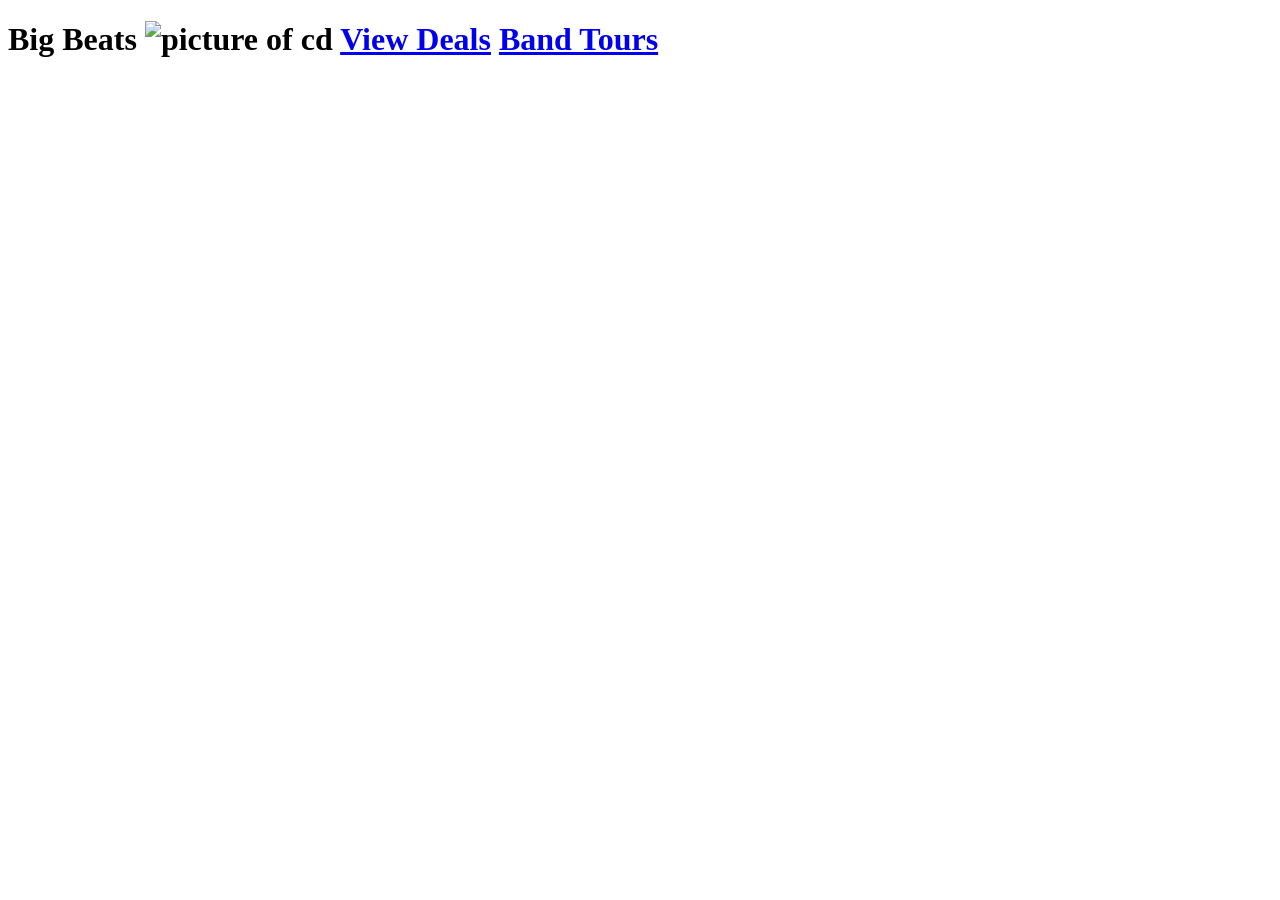
==== scr/html/index.html @ 5abd56b3 "2" ====
<!DOCTYPE html>
<html lang="en">
<head>
	<meta charset="utf-8">
	<meta name="description" content="music shop">
	<meta name="keywords" content="korn, limpbizkit, disturbed, music, metal">
	<meta name="author" content="Oscar Thompson">
	<meta name="viewport" content="width=device-width, initial-scale=1.0"/>

	<title>nu metal</title>
	<link rel="stylesheet" href="C:\Users\oscar.thompson252\programming\website\scr\css\index.css">
	<script src="C:\Users\oscar.thompson252\programming\website\scr\javascript\index.js"></script>
</head>
<body>
	<h1 class="top_page">Big Beats
	<img class="pic" src="C:\Users\oscar.thompson252\programming\website\doc\photo1.png" alt="picture of cd">
	<a class="links" href="gen_shop.html">View Deals</a>
	<a class="links" href="band_tours.html">Band Tours</a>
	<h1>

</body
</html>
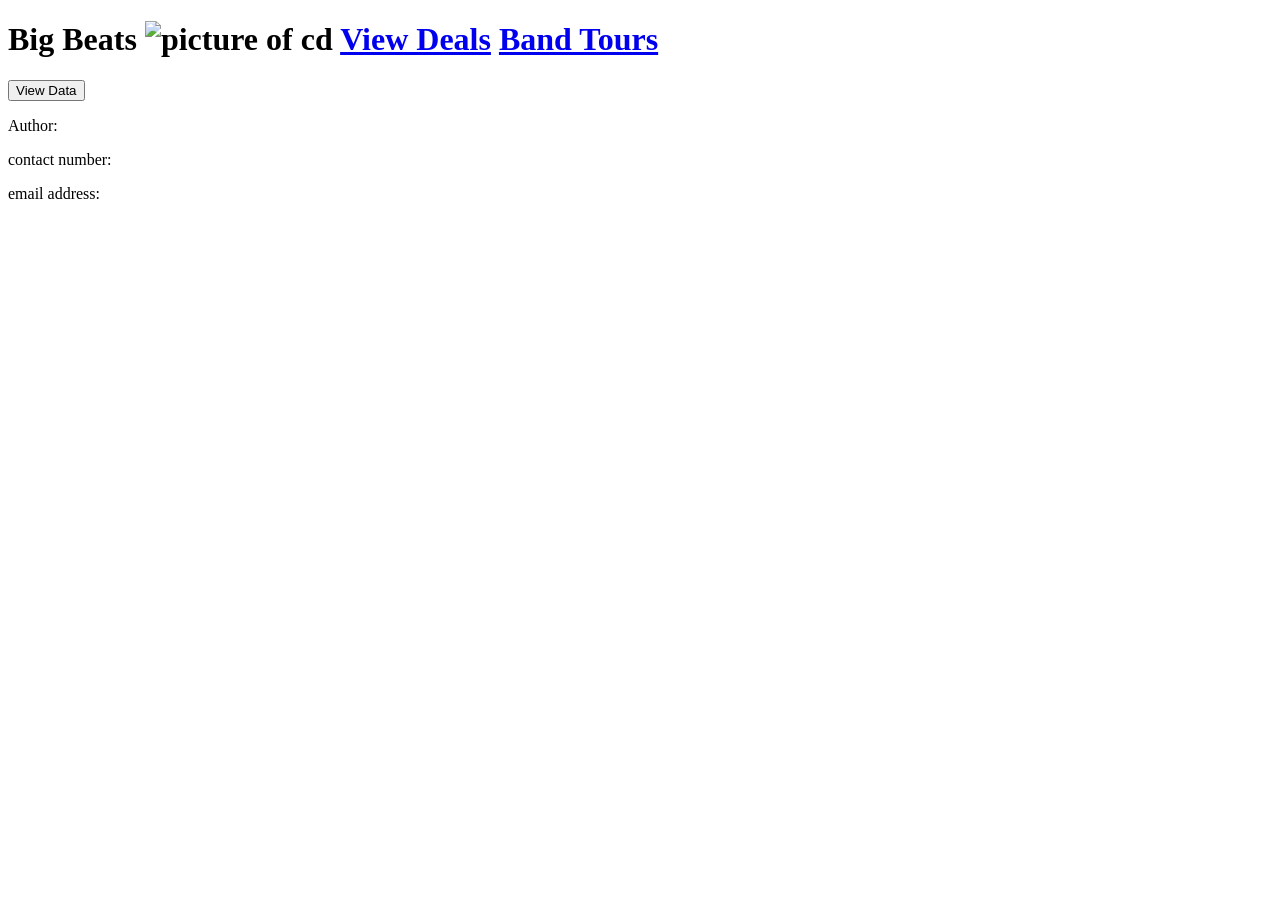
==== commit 1c4385fe: "2" ====
--- a/scr/html/index.html
+++ b/scr/html/index.html
@@ -8,15 +8,39 @@
 	<meta name="viewport" content="width=device-width, initial-scale=1.0"/>
 
 	<title>nu metal</title>
+	<link rel="icon" type="image/x-icon" href="C:\Users\oscar.thompson252\programming\website\doc\icon1.png">
 	<link rel="stylesheet" href="C:\Users\oscar.thompson252\programming\website\scr\css\index.css">
 	<script src="C:\Users\oscar.thompson252\programming\website\scr\javascript\index.js"></script>
 </head>
 <body>
-	<h1 class="top_page">Big Beats
-	<img class="pic" src="C:\Users\oscar.thompson252\programming\website\doc\photo1.png" alt="picture of cd">
-	<a class="links" href="gen_shop.html">View Deals</a>
-	<a class="links" href="band_tours.html">Band Tours</a>
-	<h1>
+<div id="w">
+	<div id="h">
+		<script>
+		size()
+		</script>
+		<h1 class="top_page">Big Beats
+		<img class="pic" src="C:\Users\oscar.thompson252\programming\website\doc\photo1.png" alt="picture of cd">
+		<a class="links" href="gen_shop.html">View Deals</a>
+		<a class="links" href="band_tours.html">Band Tours</a>
+		</h1>
+	</div>
+</div>
+</body>
+<footer>
+<div class="footer_info">
+	<button onclick="vData()">View Data</button>
+	<p id="au">Author:</p>
+	<p id="cn">contact number:</p>
+	<p id="em">email address:<p>
+</div>
 
-</body
+<script>
+function vData() {
+	document.getElementById("au").innerHTML = 'Author: Oscar Thompson';
+	document.getElementById("cn").innerHTML = 'contact number: 07538471316';
+	document.getElementById("em").innerHTML = 'email address: ootprotee@gmail.com';
+}
+</script>
+</footer>
+
 </html>
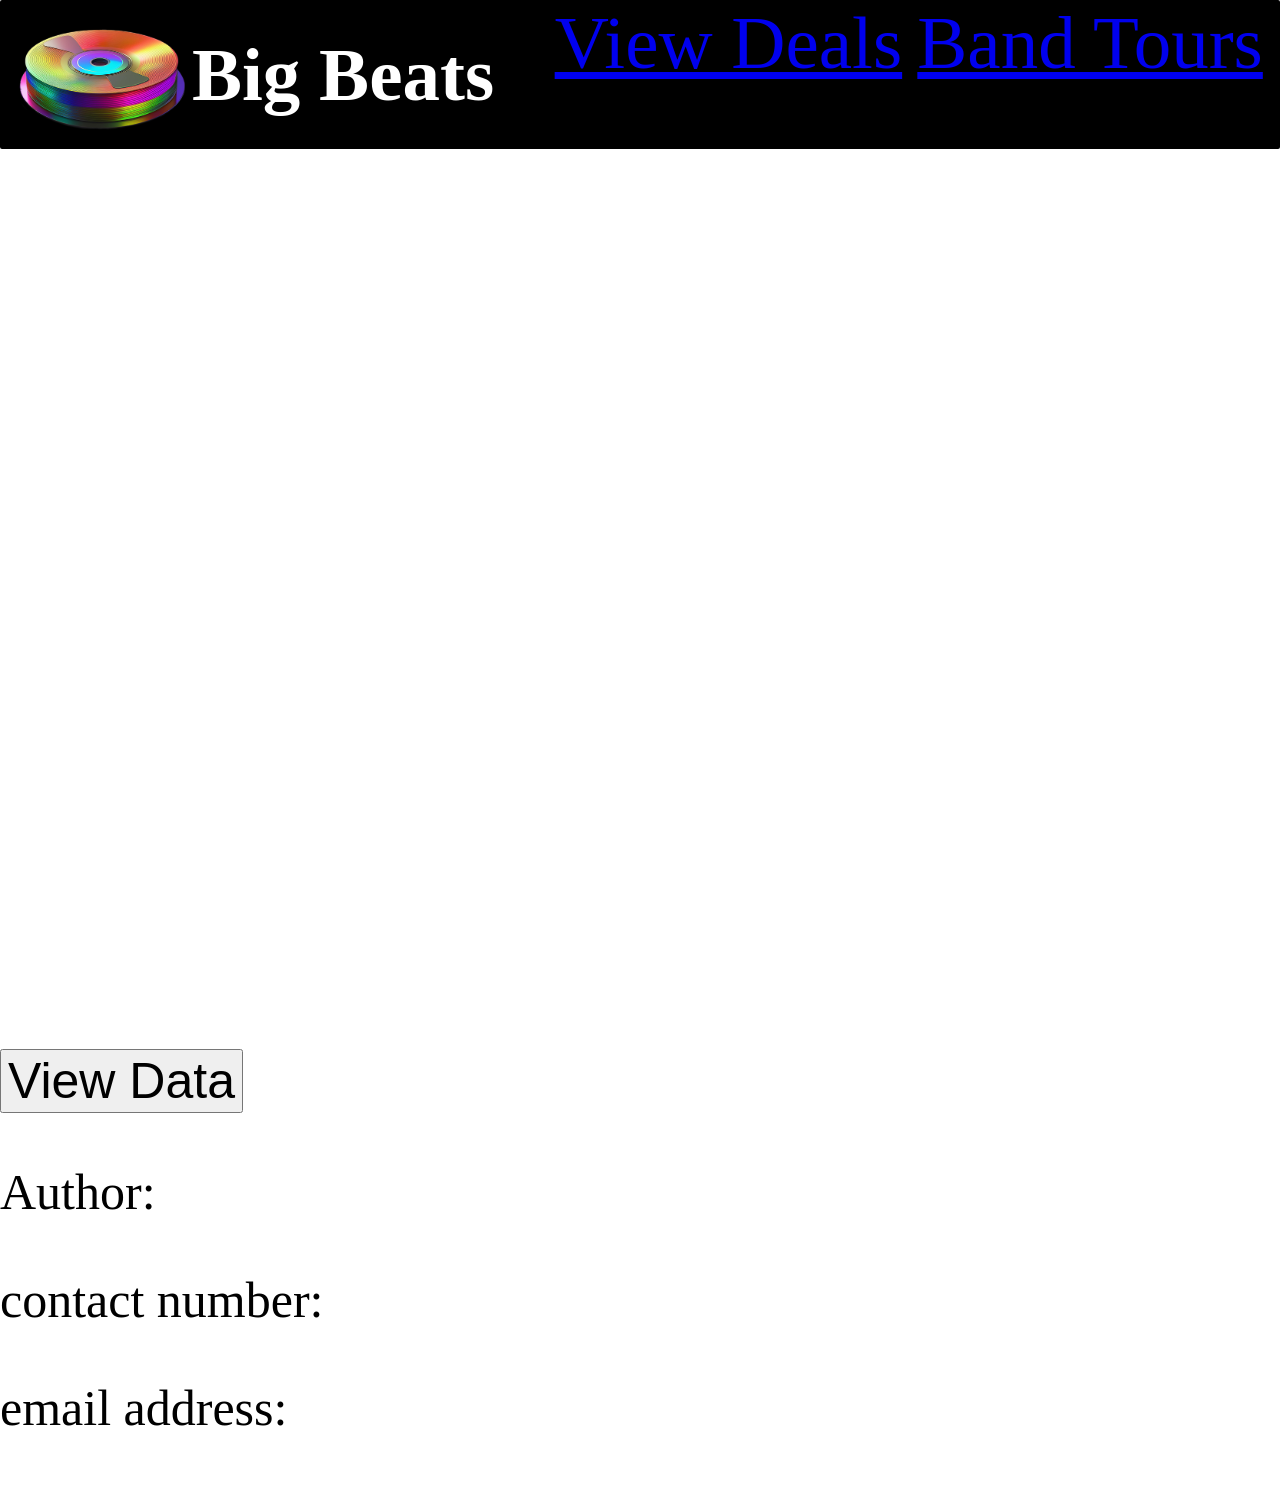
==== commit b3229012: "34" ====
--- a/scr/html/index.html
+++ b/scr/html/index.html
@@ -8,9 +8,9 @@
 	<meta name="viewport" content="width=device-width, initial-scale=1.0"/>
 
 	<title>nu metal</title>
-	<link rel="icon" type="image/x-icon" href="C:\Users\oscar.thompson252\programming\website\doc\icon1.png">
-	<link rel="stylesheet" href="C:\Users\oscar.thompson252\programming\website\scr\css\index.css">
-	<script src="C:\Users\oscar.thompson252\programming\website\scr\javascript\index.js"></script>
+	<link rel="icon" type="image/x-icon" href="..\..\doc\icon1.png">
+	<link rel="stylesheet" href="..\..\scr\css\index.css">
+	<script src="..\..\scr\javascript\index.js"></script>
 </head>
 <body>
 <div id="w">
@@ -18,11 +18,12 @@
 		<script>
 		size()
 		</script>
-		<h1 class="top_page">Big Beats
-		<img class="pic" src="C:\Users\oscar.thompson252\programming\website\doc\photo1.png" alt="picture of cd">
-		<a class="links" href="gen_shop.html">View Deals</a>
-		<a class="links" href="band_tours.html">Band Tours</a>
-		</h1>
+		<div class="top_page">
+			<img class="pic" src="..\..\doc\photo1.png" alt="picture of cd">
+			<h1 class="top_page">Big Beats</h1>
+			<a class="links" href="gen_shop.html">View Deals</a>
+			<a class="links" href="band_tours.html">Band Tours</a>
+		</div>
 	</div>
 </div>
 </body>
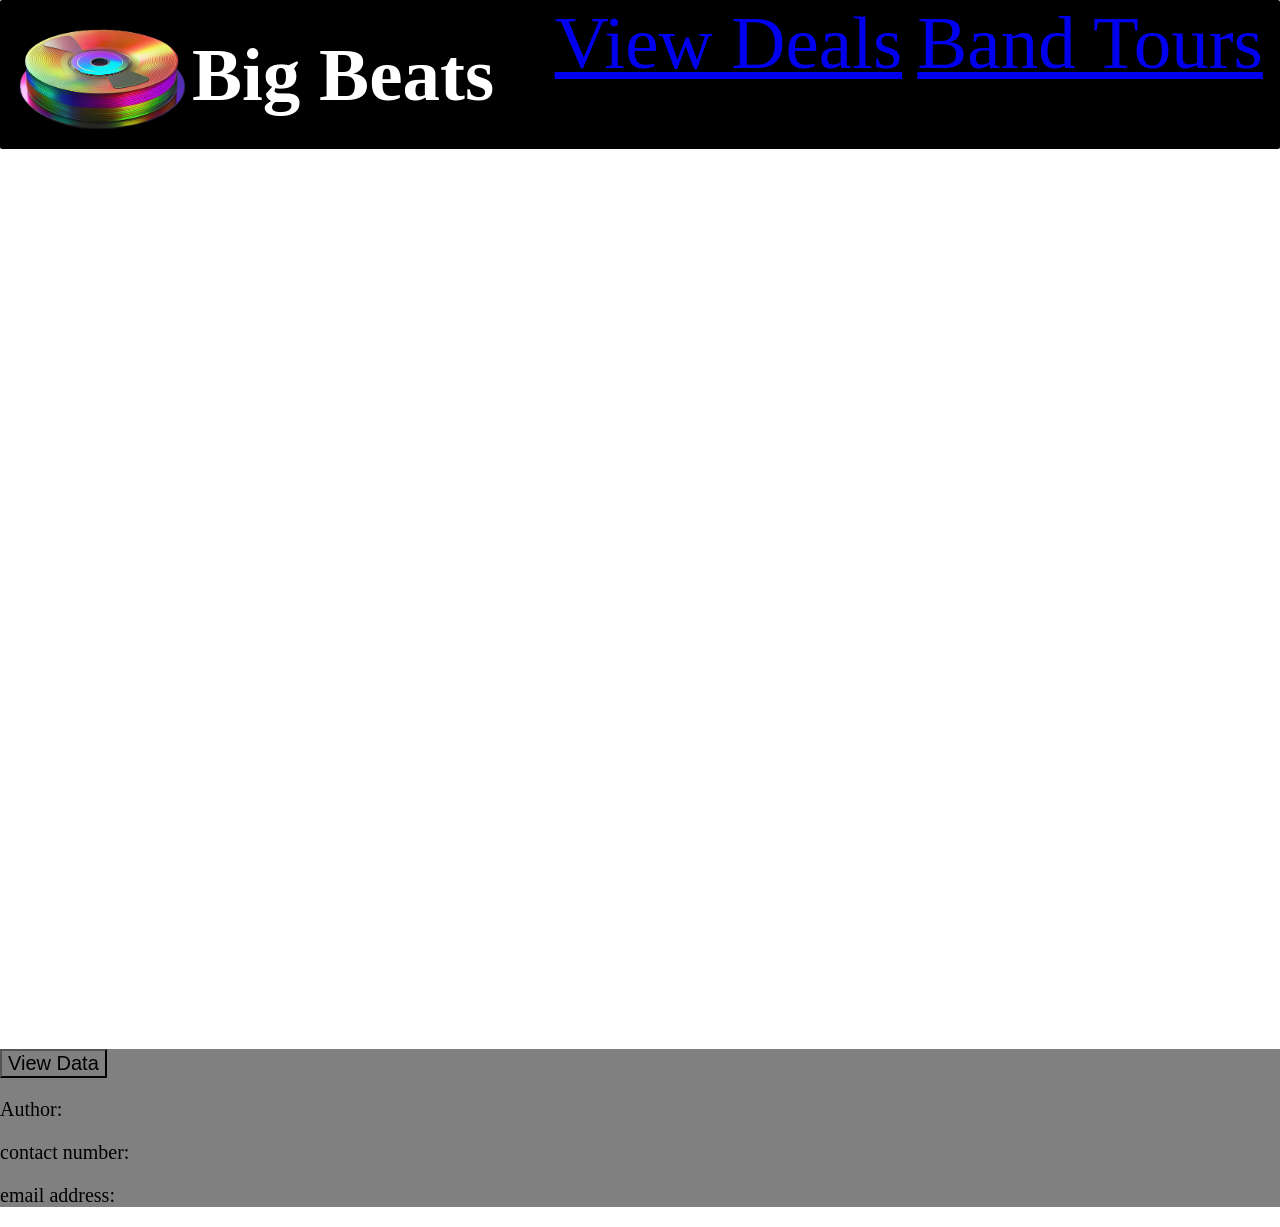
==== commit 0a47bd0d: "2" ====
--- a/scr/html/index.html
+++ b/scr/html/index.html
@@ -32,14 +32,25 @@
 	<button onclick="vData()">View Data</button>
 	<p id="au">Author:</p>
 	<p id="cn">contact number:</p>
-	<p id="em">email address:<p>
+	<p id="em">email address:</p>
 </div>
 
 <script>
+let hide = 0;
+
 function vData() {
-	document.getElementById("au").innerHTML = 'Author: Oscar Thompson';
-	document.getElementById("cn").innerHTML = 'contact number: 07538471316';
-	document.getElementById("em").innerHTML = 'email address: ootprotee@gmail.com';
+	let hide = 1;
+	let x = x.getTime();
+	console.log(x);
+	while (hide == 1) {
+		document.getElementById("au").innerHTML = 'Author: Oscar Thompson';
+		document.getElementById("cn").innerHTML = 'contact number: 07538471316';
+		document.getElementById("em").innerHTML = 'email address: ootprotee@gmail.com';
+		window.setTimeout(3000)
+		hide = 0;
+	}
+
+
 }
 </script>
 </footer>
